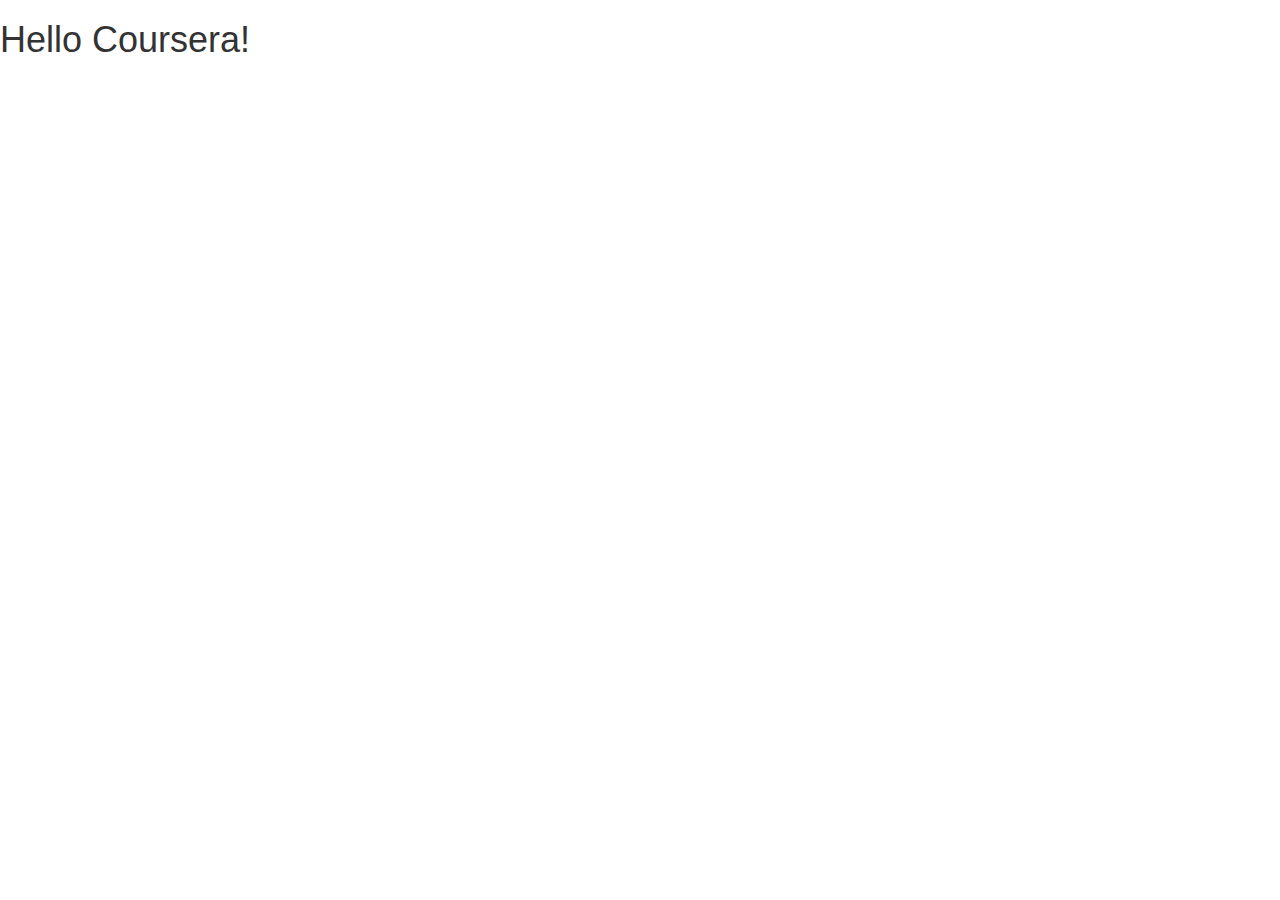
==== module3-solution/index.html @ 49524c19 "hw3" ====
<!doctype html>
<html lang="en">
  <head>
    <meta charset="utf-8">
    <meta http-equiv="X-UA-Compatible" content="IE=edge">
    <meta name="viewport" content="width=device-width, initial-scale=1">

    <!-- HTML5 shim and Respond.js for IE8 support of HTML5 elements and media queries -->
    <!-- WARNING: Respond.js doesn't work if you view the page via file:// -->
    <!--[if lt IE 9]>
      <script src="https://oss.maxcdn.com/html5shiv/3.7.2/html5shiv.min.js"></script>
      <script src="https://oss.maxcdn.com/respond/1.4.2/respond.min.js"></script>
    <![endif]-->

    <title>Boostrap Starter Page</title>
    <link rel="stylesheet" href="css/bootstrap.min.css">
    <link rel="stylesheet" href="css/styles.css">
  </head>
<body>

  <h1>Hello Coursera!</h1>

  <!-- jQuery (Bootstrap JS plugins depend on it) -->
  <script src="js/jquery-1.11.3.min.js"></script>
  <script src="js/bootstrap.min.js"></script>
  <script src="js/script.js"></script>
</body>
</html>
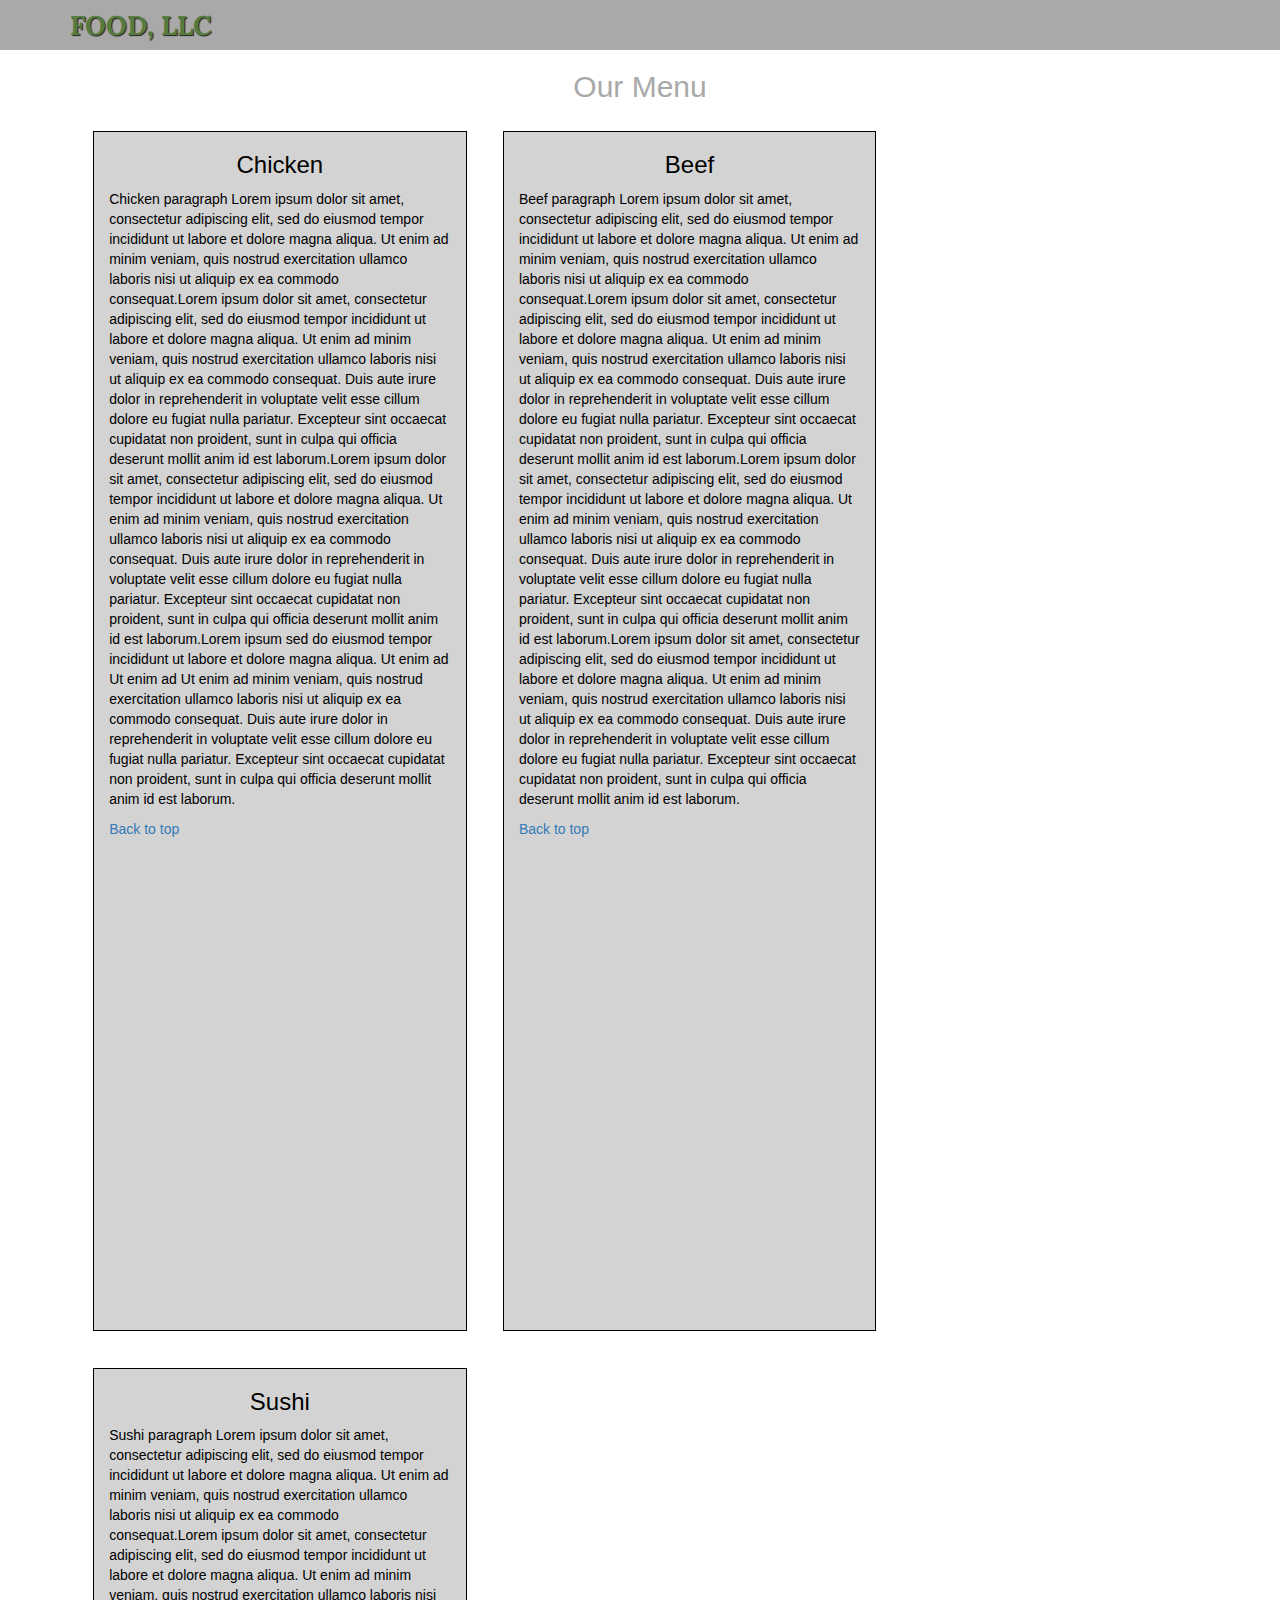
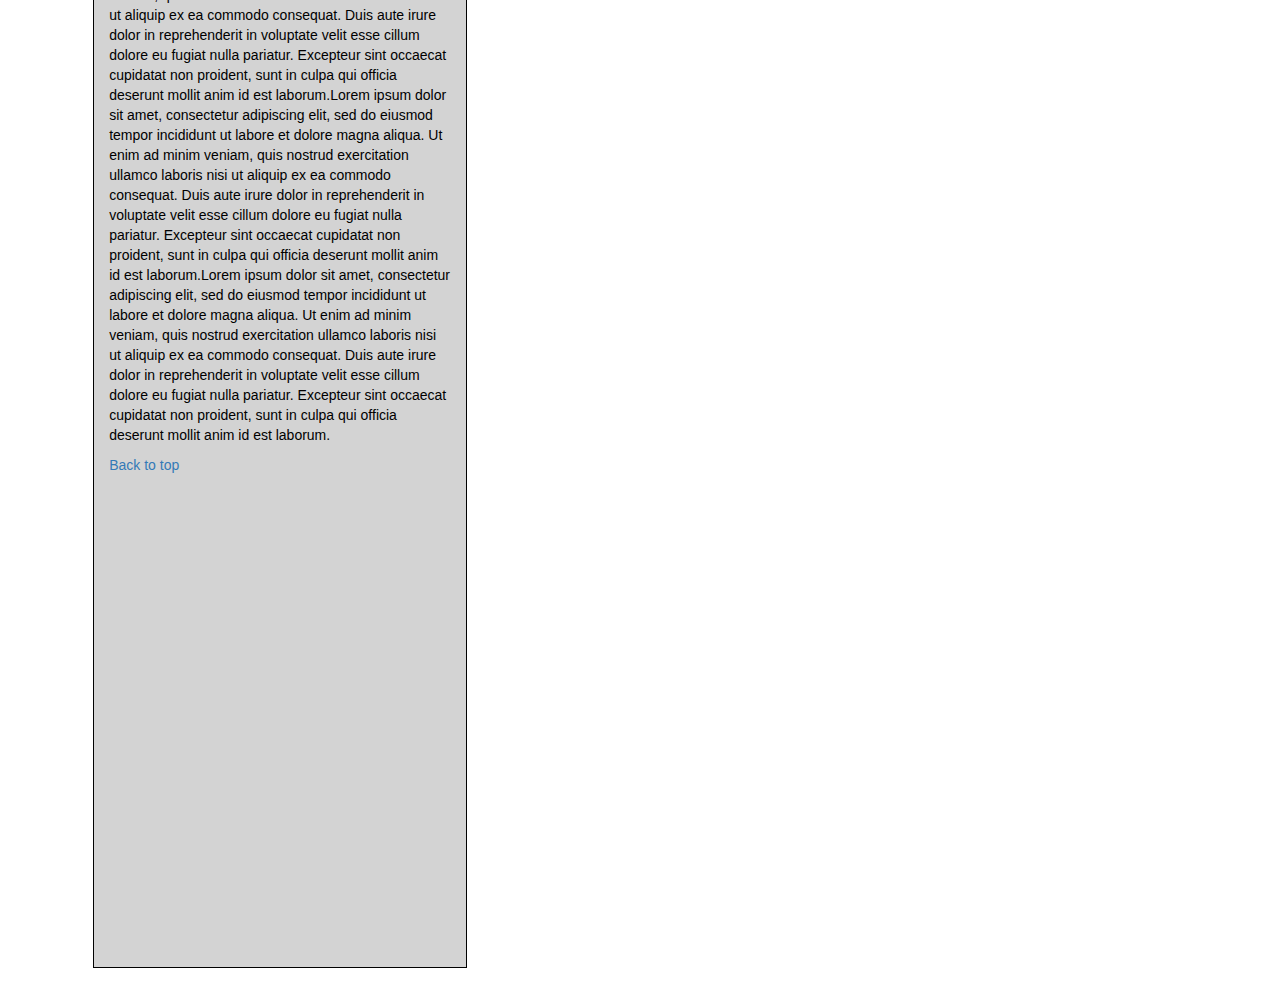
==== commit ddbbbb65: "hw3 update" ====
--- a/module3-solution/index.html
+++ b/module3-solution/index.html
@@ -4,24 +4,103 @@
     <meta charset="utf-8">
     <meta http-equiv="X-UA-Compatible" content="IE=edge">
     <meta name="viewport" content="width=device-width, initial-scale=1">
-
-    <!-- HTML5 shim and Respond.js for IE8 support of HTML5 elements and media queries -->
-    <!-- WARNING: Respond.js doesn't work if you view the page via file:// -->
-    <!--[if lt IE 9]>
-      <script src="https://oss.maxcdn.com/html5shiv/3.7.2/html5shiv.min.js"></script>
-      <script src="https://oss.maxcdn.com/respond/1.4.2/respond.min.js"></script>
-    <![endif]-->
-
-    <title>Boostrap Starter Page</title>
+    <title>Assignment Solution for Module 3</title>
     <link rel="stylesheet" href="css/bootstrap.min.css">
     <link rel="stylesheet" href="css/styles.css">
+    <link href='https://fonts.googleapis.com/css?family=Oxygen:400,300,700' rel='stylesheet' type='text/css'>
+    <link href='https://fonts.googleapis.com/css?family=Lora' rel='stylesheet' type='text/css'>
   </head>
+
+
+
+
+  <head>
+    <meta charset="utf-8">
+    <meta http-equiv="X-UA-Compatible" content="IE=edge">
+    <meta name="viewport" content="width=device-width, initial-scale=1">
+    <title>David Chu's China Bistro</title>
+    <link rel="icon" href="images/restaurant-logo-favicon.png" type="image/png" sizes="16x16">
+    <link href='https://fonts.googleapis.com/css?family=Oxygen:400,300,700' rel='stylesheet' type='text/css'>
+    <link href='https://fonts.googleapis.com/css?family=Lora' rel='stylesheet' type='text/css'>
+    <link rel="stylesheet" href="css/bootstrap.min.css">
+    <link rel="stylesheet" href="css/restaurant.css">
+    <link rel="stylesheet" href="css/common.css">
+  </head>
+  <body ng-app="restaurant" ng-strict-di>
+
+
 <body>
+<loading class="loading-indicator"></loading>
+  <header>
+    <nav id="header-nav" class="navbar navbar-default">
+      <div class="container">
+        <div class="navbar-header">
+          <a href="index.html" class="pull-left visible-md visible-lg">
+          </a>
 
-  <h1>Hello Coursera!</h1>
+          <div class="navbar-brand">
+              <h1>Food, LLC</h1>
+              
+          </div>
+
+
+          <button type="button" class="navbar-toggle collapsed" data-toggle="collapse" data-target="#collapsable-nav" aria-expanded="false">
+            <span class="sr-only">Toggle navigation</span>
+            <span class="icon-bar"></span>
+            <span class="icon-bar"></span>
+            <span class="icon-bar"></span>
+          </button>
+        </div>
+
+        <!-- #nav-list -->
+
+        <div id="collapsable-nav" class="collapse navbar-collapse">
+           <ul id="nav-list" class="nav navbar-nav navbar-right visible-xs">
+            <li>
+              <a href="chicken.html">
+                <span><h4>Chicken</h4></span><br class="visible-xs"> </a>
+              </li>
+                <li>
+              <a href="beef.html">
+                <span><h4>Beef</h4></span><br class="visible-xs"> </a>
+              </li>
+              <li>
+              <a href="sushi.html">
+                <span><h4>Sushi</h4></span><br class="visible-xs"> </a>
+            </li>
+          </ul><!-- #nav-list -->
+        </div><!-- .collapse .navbar-collapse -->
+      </div><!-- .container -->
+    </nav><!-- #header-nav -->
+  </header>
+
+<div><h2 class="colour">Our Menu</h2></div>
+
+    <div id="home-tiles" class="container">
+      <div class="row">
+
+    <div class="col-lg-4 col-md-3 col-sx-12">
+      <h3 class="menu">Chicken</h3>
+      <p>Chicken paragraph Lorem ipsum dolor sit amet, consectetur adipiscing elit, sed do eiusmod tempor incididunt ut labore et dolore magna aliqua. Ut enim ad minim veniam, quis nostrud exercitation ullamco laboris nisi ut aliquip ex ea commodo consequat.Lorem ipsum dolor sit amet, consectetur adipiscing elit, sed do eiusmod tempor incididunt ut labore et dolore magna aliqua. Ut enim ad minim veniam, quis nostrud exercitation ullamco laboris nisi ut aliquip ex ea commodo consequat. Duis aute irure dolor in reprehenderit in voluptate velit esse cillum dolore eu fugiat nulla pariatur. Excepteur sint occaecat cupidatat non proident, sunt in culpa qui officia deserunt mollit anim id est laborum.Lorem ipsum dolor sit amet, consectetur adipiscing elit, sed do eiusmod tempor incididunt ut labore et dolore magna aliqua. Ut enim ad minim veniam, quis nostrud exercitation ullamco laboris nisi ut aliquip ex ea commodo consequat. Duis aute irure dolor in reprehenderit in voluptate velit esse cillum dolore eu fugiat nulla pariatur. Excepteur sint occaecat cupidatat non proident, sunt in culpa qui officia deserunt mollit anim id est laborum.Lorem ipsum sed do eiusmod tempor incididunt ut labore et dolore magna aliqua. Ut enim ad Ut enim ad Ut enim ad minim veniam, quis nostrud exercitation ullamco laboris nisi ut aliquip ex ea commodo consequat. Duis aute irure dolor in reprehenderit in voluptate velit esse cillum dolore eu fugiat nulla pariatur. Excepteur sint occaecat cupidatat non proident, sunt in culpa qui officia deserunt mollit anim id est laborum.</p>
+      <a href="#top">Back to top</a>
+    </div>
+
+    <div class="col-lg-4 col-md-3 col-sx-12">
+      <h3 class="menu">Beef</h3>
+      <p>Beef paragraph Lorem ipsum dolor sit amet, consectetur adipiscing elit, sed do eiusmod tempor incididunt ut labore et dolore magna aliqua. Ut enim ad minim veniam, quis nostrud exercitation ullamco laboris nisi ut aliquip ex ea commodo consequat.Lorem ipsum dolor sit amet, consectetur adipiscing elit, sed do eiusmod tempor incididunt ut labore et dolore magna aliqua. Ut enim ad minim veniam, quis nostrud exercitation ullamco laboris nisi ut aliquip ex ea commodo consequat. Duis aute irure dolor in reprehenderit in voluptate velit esse cillum dolore eu fugiat nulla pariatur. Excepteur sint occaecat cupidatat non proident, sunt in culpa qui officia deserunt mollit anim id est laborum.Lorem ipsum dolor sit amet, consectetur adipiscing elit, sed do eiusmod tempor incididunt ut labore et dolore magna aliqua. Ut enim ad minim veniam, quis nostrud exercitation ullamco laboris nisi ut aliquip ex ea commodo consequat. Duis aute irure dolor in reprehenderit in voluptate velit esse cillum dolore eu fugiat nulla pariatur. Excepteur sint occaecat cupidatat non proident, sunt in culpa qui officia deserunt mollit anim id est laborum.Lorem ipsum dolor sit amet, consectetur adipiscing elit, sed do eiusmod tempor incididunt ut labore et dolore magna aliqua. Ut enim ad minim veniam, quis nostrud exercitation ullamco laboris nisi ut aliquip ex ea commodo consequat. Duis aute irure dolor in reprehenderit in voluptate velit esse cillum dolore eu fugiat nulla pariatur. Excepteur sint occaecat cupidatat non proident, sunt in culpa qui officia deserunt mollit anim id est laborum.</p>
+      <a href="#top">Back to top</a>
+    </div>
+    <div class="col-lg-4 col-md-6 col-sx-12">
+      <h3 class="menu">Sushi</h3>
+      <p>Sushi paragraph Lorem ipsum dolor sit amet, consectetur adipiscing elit, sed do eiusmod tempor incididunt ut labore et dolore magna aliqua. Ut enim ad minim veniam, quis nostrud exercitation ullamco laboris nisi ut aliquip ex ea commodo consequat.Lorem ipsum dolor sit amet, consectetur adipiscing elit, sed do eiusmod tempor incididunt ut labore et dolore magna aliqua. Ut enim ad minim veniam, quis nostrud exercitation ullamco laboris nisi ut aliquip ex ea commodo consequat. Duis aute irure dolor in reprehenderit in voluptate velit esse cillum dolore eu fugiat nulla pariatur. Excepteur sint occaecat cupidatat non proident, sunt in culpa qui officia deserunt mollit anim id est laborum.Lorem ipsum dolor sit amet, consectetur adipiscing elit, sed do eiusmod tempor incididunt ut labore et dolore magna aliqua. Ut enim ad minim veniam, quis nostrud exercitation ullamco laboris nisi ut aliquip ex ea commodo consequat. Duis aute irure dolor in reprehenderit in voluptate velit esse cillum dolore eu fugiat nulla pariatur. Excepteur sint occaecat cupidatat non proident, sunt in culpa qui officia deserunt mollit anim id est laborum.Lorem ipsum dolor sit amet, consectetur adipiscing elit, sed do eiusmod tempor incididunt ut labore et dolore magna aliqua. Ut enim ad minim veniam, quis nostrud exercitation ullamco laboris nisi ut aliquip ex ea commodo consequat. Duis aute irure dolor in reprehenderit in voluptate velit esse cillum dolore eu fugiat nulla pariatur. Excepteur sint occaecat cupidatat non proident, sunt in culpa qui officia deserunt mollit anim id est laborum.</p>
+      <a href="#top">Back to top</a>
+    </div>
+</div>
+    <!-- End of #home-tiles -->
+    <!-- End of #main-content -->
 
   <!-- jQuery (Bootstrap JS plugins depend on it) -->
-  <script src="js/jquery-1.11.3.min.js"></script>
+  <script src="js/jquery-2.1.4.min.js"></script>
   <script src="js/bootstrap.min.js"></script>
   <script src="js/script.js"></script>
 </body>
--- a/module3-solution/css/styles.css
+++ b/module3-solution/css/styles.css
@@ -0,0 +1,234 @@
+body {
+  font-size: 16px;
+  color: #fff;
+  background-color: #F8F8FF;
+  font-family: 'Oxygen', sans-serif;
+
+}
+
+.colour
+{
+  text-align: center;
+  color: #A9A9A9
+}
+
+/** HEADER **/
+#header-nav {
+  background-color: #A9A9A9;
+  border-radius: 0;
+  border: 0;
+}
+
+.navbar-brand {
+  padding-top: 25px;
+}
+.navbar-brand h1 { /* Restaurant name */
+  font-family: 'Lora', serif;
+  color: #557c3e;
+  font-size: 1.5em;
+  text-transform: uppercase;
+  font-weight: bold;
+  text-shadow: 1px 1px 1px #222;
+  margin-top: 0;
+  margin-bottom: 0;
+  line-height: .75;
+}
+.navbar-brand a:hover, .navbar-brand a:focus {
+  text-decoration: none;
+}
+.navbar-brand p { /* Kosher cert */
+  color: #000;
+  text-transform: uppercase;
+  font-size: .7em;
+  margin-top: 15px;
+}
+.navbar-brand p span { /* Star-K */
+  vertical-align: middle;
+}
+
+#nav-list {
+  margin-top: 10px;
+}
+#nav-list a {
+  color: #951C49;
+  text-align: center;
+}
+#nav-list a:hover {
+  background: #E7E7E7;
+}
+#nav-list a span {
+  font-size: 1.8em;
+}
+
+.navbar-header button.navbar-toggle, .navbar-header .icon-bar {
+  border: 1px solid #61122f;
+}
+.navbar-header button.navbar-toggle {
+  clear: both;
+  margin-top: -30px;
+}
+/* END HEADER */
+
+
+/* HOME PAGE */
+.container .jumbotron {
+  box-shadow: 0 0 50px #3F0C1F;
+  border: 2px solid #3F0C1F;
+}
+
+#menu-tile, #specials-tile, #map-tile {
+  height: 250px;
+  width: 100%;
+  margin-bottom: 15px;
+  position: relative;
+  border: 2px solid #3F0C1F;
+  overflow: hidden;
+}
+#menu-tile:hover, #specials-tile:hover, #map-tile:hover {
+  box-shadow: 0 1px 5px 1px #cccccc;
+}
+#menu-tile {
+  background: url('../images/menu-tile.jpg') no-repeat;
+  background-position: center;
+}
+#specials-tile {
+  background: url('../images/specials-tile.jpg') no-repeat;
+  background-position: center;
+}
+#menu-tile span, #specials-tile span, #map-tile span {
+  position: absolute;
+  bottom: 0;
+  right: 0;
+  width: 100%;
+  text-align: center;
+  font-size: 1.6em;
+  text-transform: uppercase;
+  background-color: #000;
+  color: #fff;
+  opacity: .8;
+}
+/* END HOME PAGE */
+
+
+h3.menu {
+text-align: center;
+
+}
+
+/* Simple Responsive Framework. */
+.row {
+  width: 100%;
+  float:left;
+  padding-left:20px;
+  color: black;
+}
+/********** Large devices only **********/
+@media (min-width: 992px) {
+  .col-lg-1, .col-lg-2, .col-lg-3,.col-lg-4 {
+    float: left;
+    border: 1px solid black;
+    background-color: #D3D3D3;
+    margin: 1.625%;
+    margin-color: solid black;
+    height: 1200px;
+    text-align: left;
+  }
+  .col-lg-1 {
+    width: 8.33%;
+  }
+  .col-lg-2 {
+    width: 16.66%;
+  }
+  .col-lg-3 {
+    width: 25%;
+  }
+  .col-lg-4 {
+    width: 30%;
+
+  }
+}
+
+/********** Medium devices only **********/
+
+@media (min-width: 768px) and (max-width: 991px) {
+  .col-md-1, .col-md-2, .col-md-3, .col-md-4, .col-md-5, .col-md-6 {
+    float: left;
+    border: 1px solid black;
+    background-color: #D3D3D3;
+    margin: 1%;
+    height: 900px;
+    text-align: left;
+  }
+  .col-md-1 {
+    width: 16.67%;
+  }
+  .col-md-2 {
+    width: 33.33%;
+  }
+  .col-md-3 {
+    width: 48%;
+  }
+  .col-md-4 {
+    width: 66.66%;
+  }
+  .col-md-5 {
+    width: 83.33%;
+  }
+  .col-md-6 {
+    width: 98%;
+  }
+
+}
+
+/********** Small devices only **********/
+
+@media (max-width: 767px) {
+  .col-sx-1, .col-sx-2, .col-sx-3, .col-sx-4, .col-sx-5, .col-sx-6, .col-sx-7, .col-sx-8, .col-sx-9, .col-sx-10, .col-sx-11, .col-sx-12 {
+    float: left;
+    border: 1px solid black;
+    text-align: left;
+    height: 900px;
+  }
+  .col-sx-1 {
+    width: 8.33%;
+  }
+  .col-sx-2 {
+    width: 16.66%;
+  }
+  .col-sx-3 {
+    width: 25%;
+  }
+  .col-sx-4 {
+    width: 30%;
+  }
+  .col-sx-5 {
+    width: 41.66%;
+  }
+  .col-sx-6 {
+    width: 50%;
+  }
+  .col-sx-7 {
+    width: 58.33%;
+  }
+  .col-sx-8 {
+    width: 66.66%;
+  }
+  .col-sx-9 {
+    width: 74.99%;
+  }
+  .col-sx-10 {
+    width: 83.33%;
+  }
+  .col-sx-11 {
+    width: 91.66%;
+  }
+  .col-sx-12 {
+    width: 98%;
+    background-color: #D3D3D3;
+    margin: 1%;
+    margin-color: solid black;
+    height: 900px;
+  }
+
+}
+
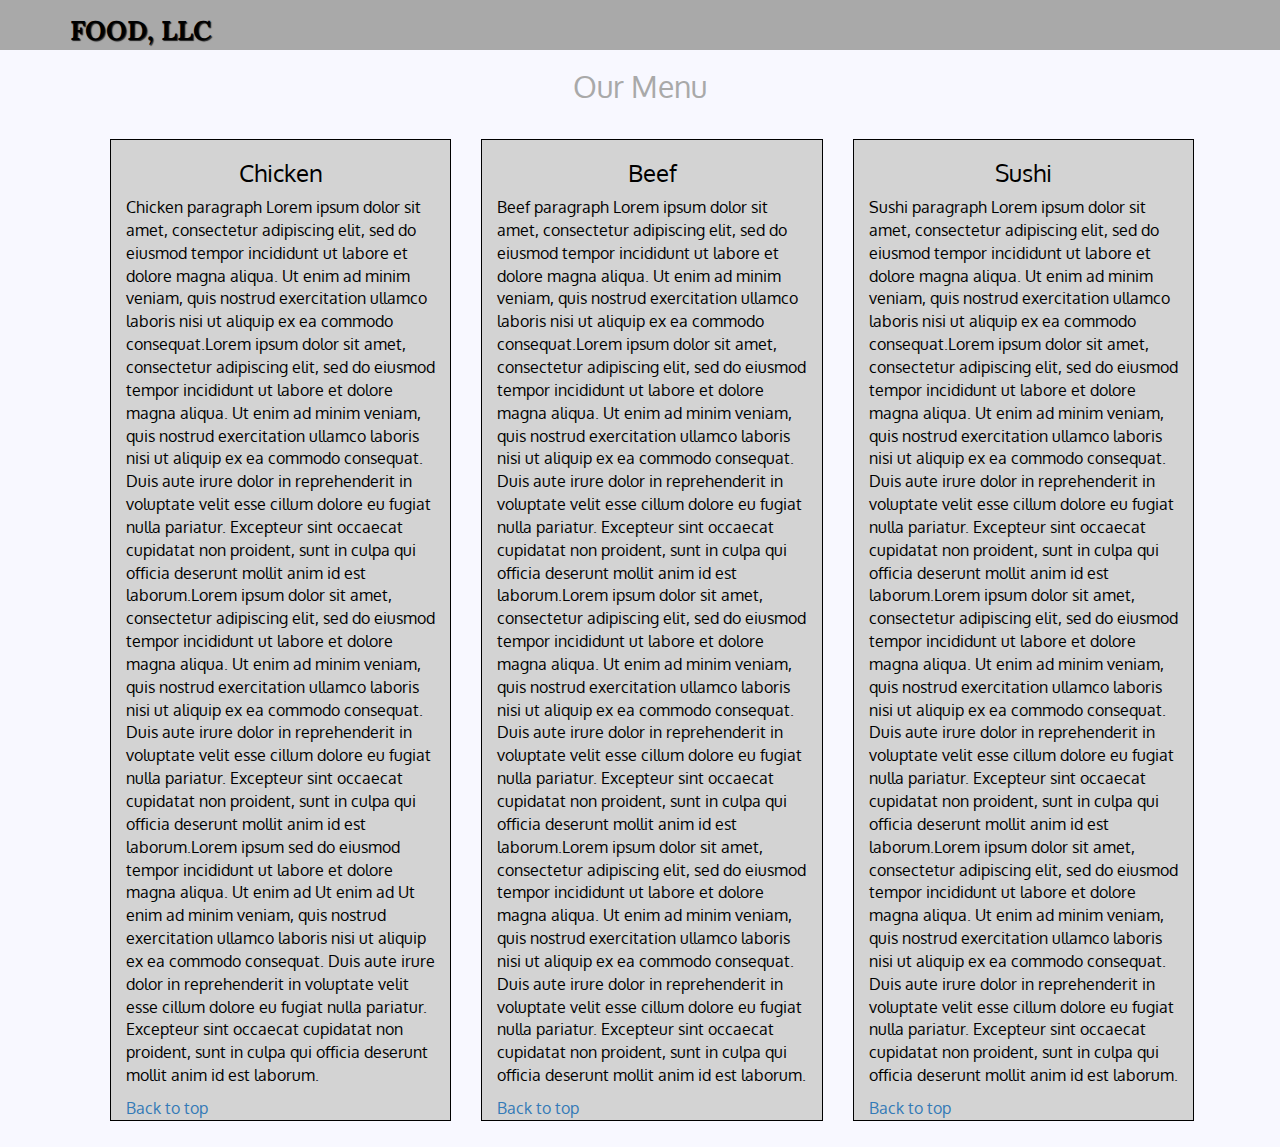
==== commit 512536bb: "hw3 update" ====
--- a/module3-solution/index.html
+++ b/module3-solution/index.html
@@ -10,24 +10,6 @@
     <link href='https://fonts.googleapis.com/css?family=Oxygen:400,300,700' rel='stylesheet' type='text/css'>
     <link href='https://fonts.googleapis.com/css?family=Lora' rel='stylesheet' type='text/css'>
   </head>
-
-
-
-
-  <head>
-    <meta charset="utf-8">
-    <meta http-equiv="X-UA-Compatible" content="IE=edge">
-    <meta name="viewport" content="width=device-width, initial-scale=1">
-    <title>David Chu's China Bistro</title>
-    <link rel="icon" href="images/restaurant-logo-favicon.png" type="image/png" sizes="16x16">
-    <link href='https://fonts.googleapis.com/css?family=Oxygen:400,300,700' rel='stylesheet' type='text/css'>
-    <link href='https://fonts.googleapis.com/css?family=Lora' rel='stylesheet' type='text/css'>
-    <link rel="stylesheet" href="css/bootstrap.min.css">
-    <link rel="stylesheet" href="css/restaurant.css">
-    <link rel="stylesheet" href="css/common.css">
-  </head>
-  <body ng-app="restaurant" ng-strict-di>
-
 
 <body>
 <loading class="loading-indicator"></loading>
@@ -79,22 +61,29 @@
     <div id="home-tiles" class="container">
       <div class="row">
 
-    <div class="col-lg-4 col-md-3 col-sx-12">
+    <div class="col-md-4 col-sm-6 col-xs-12">
+      <div class="col-md-12">
       <h3 class="menu">Chicken</h3>
       <p>Chicken paragraph Lorem ipsum dolor sit amet, consectetur adipiscing elit, sed do eiusmod tempor incididunt ut labore et dolore magna aliqua. Ut enim ad minim veniam, quis nostrud exercitation ullamco laboris nisi ut aliquip ex ea commodo consequat.Lorem ipsum dolor sit amet, consectetur adipiscing elit, sed do eiusmod tempor incididunt ut labore et dolore magna aliqua. Ut enim ad minim veniam, quis nostrud exercitation ullamco laboris nisi ut aliquip ex ea commodo consequat. Duis aute irure dolor in reprehenderit in voluptate velit esse cillum dolore eu fugiat nulla pariatur. Excepteur sint occaecat cupidatat non proident, sunt in culpa qui officia deserunt mollit anim id est laborum.Lorem ipsum dolor sit amet, consectetur adipiscing elit, sed do eiusmod tempor incididunt ut labore et dolore magna aliqua. Ut enim ad minim veniam, quis nostrud exercitation ullamco laboris nisi ut aliquip ex ea commodo consequat. Duis aute irure dolor in reprehenderit in voluptate velit esse cillum dolore eu fugiat nulla pariatur. Excepteur sint occaecat cupidatat non proident, sunt in culpa qui officia deserunt mollit anim id est laborum.Lorem ipsum sed do eiusmod tempor incididunt ut labore et dolore magna aliqua. Ut enim ad Ut enim ad Ut enim ad minim veniam, quis nostrud exercitation ullamco laboris nisi ut aliquip ex ea commodo consequat. Duis aute irure dolor in reprehenderit in voluptate velit esse cillum dolore eu fugiat nulla pariatur. Excepteur sint occaecat cupidatat non proident, sunt in culpa qui officia deserunt mollit anim id est laborum.</p>
       <a href="#top">Back to top</a>
     </div>
+    </div>
 
-    <div class="col-lg-4 col-md-3 col-sx-12">
+    <div class="col-md-4 col-sm-6 col-xs-12">
+           <div class="col-md-12">
       <h3 class="menu">Beef</h3>
       <p>Beef paragraph Lorem ipsum dolor sit amet, consectetur adipiscing elit, sed do eiusmod tempor incididunt ut labore et dolore magna aliqua. Ut enim ad minim veniam, quis nostrud exercitation ullamco laboris nisi ut aliquip ex ea commodo consequat.Lorem ipsum dolor sit amet, consectetur adipiscing elit, sed do eiusmod tempor incididunt ut labore et dolore magna aliqua. Ut enim ad minim veniam, quis nostrud exercitation ullamco laboris nisi ut aliquip ex ea commodo consequat. Duis aute irure dolor in reprehenderit in voluptate velit esse cillum dolore eu fugiat nulla pariatur. Excepteur sint occaecat cupidatat non proident, sunt in culpa qui officia deserunt mollit anim id est laborum.Lorem ipsum dolor sit amet, consectetur adipiscing elit, sed do eiusmod tempor incididunt ut labore et dolore magna aliqua. Ut enim ad minim veniam, quis nostrud exercitation ullamco laboris nisi ut aliquip ex ea commodo consequat. Duis aute irure dolor in reprehenderit in voluptate velit esse cillum dolore eu fugiat nulla pariatur. Excepteur sint occaecat cupidatat non proident, sunt in culpa qui officia deserunt mollit anim id est laborum.Lorem ipsum dolor sit amet, consectetur adipiscing elit, sed do eiusmod tempor incididunt ut labore et dolore magna aliqua. Ut enim ad minim veniam, quis nostrud exercitation ullamco laboris nisi ut aliquip ex ea commodo consequat. Duis aute irure dolor in reprehenderit in voluptate velit esse cillum dolore eu fugiat nulla pariatur. Excepteur sint occaecat cupidatat non proident, sunt in culpa qui officia deserunt mollit anim id est laborum.</p>
       <a href="#top">Back to top</a>
     </div>
-    <div class="col-lg-4 col-md-6 col-sx-12">
+    </div>
+
+    <div class="col-md-4 col-sm-12 col-xs-12">
+     <div class="col-md-12">      
       <h3 class="menu">Sushi</h3>
       <p>Sushi paragraph Lorem ipsum dolor sit amet, consectetur adipiscing elit, sed do eiusmod tempor incididunt ut labore et dolore magna aliqua. Ut enim ad minim veniam, quis nostrud exercitation ullamco laboris nisi ut aliquip ex ea commodo consequat.Lorem ipsum dolor sit amet, consectetur adipiscing elit, sed do eiusmod tempor incididunt ut labore et dolore magna aliqua. Ut enim ad minim veniam, quis nostrud exercitation ullamco laboris nisi ut aliquip ex ea commodo consequat. Duis aute irure dolor in reprehenderit in voluptate velit esse cillum dolore eu fugiat nulla pariatur. Excepteur sint occaecat cupidatat non proident, sunt in culpa qui officia deserunt mollit anim id est laborum.Lorem ipsum dolor sit amet, consectetur adipiscing elit, sed do eiusmod tempor incididunt ut labore et dolore magna aliqua. Ut enim ad minim veniam, quis nostrud exercitation ullamco laboris nisi ut aliquip ex ea commodo consequat. Duis aute irure dolor in reprehenderit in voluptate velit esse cillum dolore eu fugiat nulla pariatur. Excepteur sint occaecat cupidatat non proident, sunt in culpa qui officia deserunt mollit anim id est laborum.Lorem ipsum dolor sit amet, consectetur adipiscing elit, sed do eiusmod tempor incididunt ut labore et dolore magna aliqua. Ut enim ad minim veniam, quis nostrud exercitation ullamco laboris nisi ut aliquip ex ea commodo consequat. Duis aute irure dolor in reprehenderit in voluptate velit esse cillum dolore eu fugiat nulla pariatur. Excepteur sint occaecat cupidatat non proident, sunt in culpa qui officia deserunt mollit anim id est laborum.</p>
       <a href="#top">Back to top</a>
     </div>
+  </div>
 </div>
     <!-- End of #home-tiles -->
     <!-- End of #main-content -->
--- a/module3-solution/css/styles.css
+++ b/module3-solution/css/styles.css
@@ -20,11 +20,11 @@
 }
 
 .navbar-brand {
-  padding-top: 25px;
+  padding-top: 20px;
 }
 .navbar-brand h1 { /* Restaurant name */
   font-family: 'Lora', serif;
-  color: #557c3e;
+  color: black;
   font-size: 1.5em;
   text-transform: uppercase;
   font-weight: bold;
@@ -119,116 +119,17 @@
 .row {
   width: 100%;
   float:left;
+  padding: 0.5%;
   padding-left:20px;
   color: black;
 }
 /********** Large devices only **********/
-@media (min-width: 992px) {
-  .col-lg-1, .col-lg-2, .col-lg-3,.col-lg-4 {
+
+.col-md-12 {
     float: left;
+    background-color: #D3D3D3;
+    padding-color: solid black;
+    text-align: left;
+    margin: 20px;
     border: 1px solid black;
-    background-color: #D3D3D3;
-    margin: 1.625%;
-    margin-color: solid black;
-    height: 1200px;
-    text-align: left;
   }
-  .col-lg-1 {
-    width: 8.33%;
-  }
-  .col-lg-2 {
-    width: 16.66%;
-  }
-  .col-lg-3 {
-    width: 25%;
-  }
-  .col-lg-4 {
-    width: 30%;
-
-  }
-}
-
-/********** Medium devices only **********/
-
-@media (min-width: 768px) and (max-width: 991px) {
-  .col-md-1, .col-md-2, .col-md-3, .col-md-4, .col-md-5, .col-md-6 {
-    float: left;
-    border: 1px solid black;
-    background-color: #D3D3D3;
-    margin: 1%;
-    height: 900px;
-    text-align: left;
-  }
-  .col-md-1 {
-    width: 16.67%;
-  }
-  .col-md-2 {
-    width: 33.33%;
-  }
-  .col-md-3 {
-    width: 48%;
-  }
-  .col-md-4 {
-    width: 66.66%;
-  }
-  .col-md-5 {
-    width: 83.33%;
-  }
-  .col-md-6 {
-    width: 98%;
-  }
-
-}
-
-/********** Small devices only **********/
-
-@media (max-width: 767px) {
-  .col-sx-1, .col-sx-2, .col-sx-3, .col-sx-4, .col-sx-5, .col-sx-6, .col-sx-7, .col-sx-8, .col-sx-9, .col-sx-10, .col-sx-11, .col-sx-12 {
-    float: left;
-    border: 1px solid black;
-    text-align: left;
-    height: 900px;
-  }
-  .col-sx-1 {
-    width: 8.33%;
-  }
-  .col-sx-2 {
-    width: 16.66%;
-  }
-  .col-sx-3 {
-    width: 25%;
-  }
-  .col-sx-4 {
-    width: 30%;
-  }
-  .col-sx-5 {
-    width: 41.66%;
-  }
-  .col-sx-6 {
-    width: 50%;
-  }
-  .col-sx-7 {
-    width: 58.33%;
-  }
-  .col-sx-8 {
-    width: 66.66%;
-  }
-  .col-sx-9 {
-    width: 74.99%;
-  }
-  .col-sx-10 {
-    width: 83.33%;
-  }
-  .col-sx-11 {
-    width: 91.66%;
-  }
-  .col-sx-12 {
-    width: 98%;
-    background-color: #D3D3D3;
-    margin: 1%;
-    margin-color: solid black;
-    height: 900px;
-  }
-
-}
-
